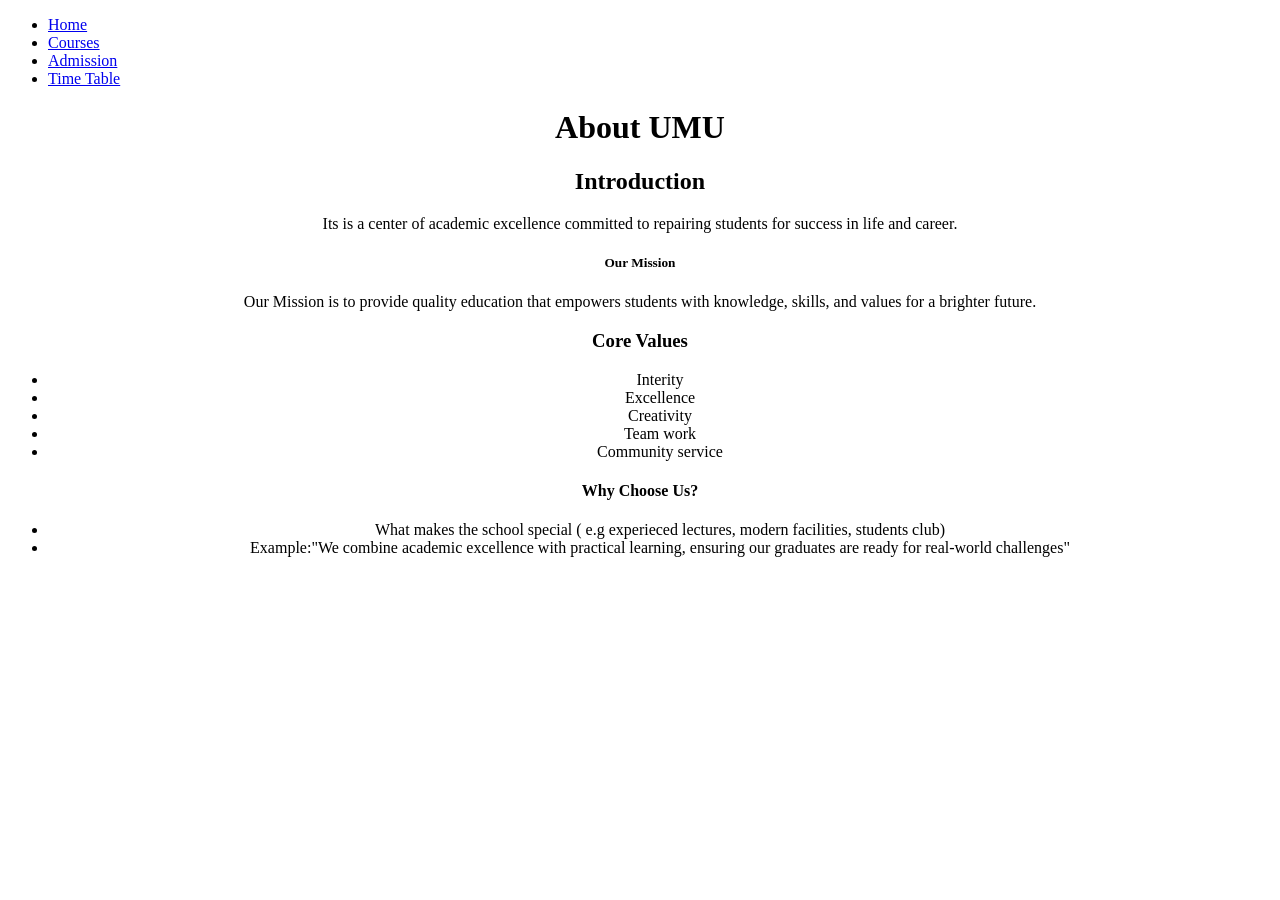
==== index.html @ a820ea57 "Rename Index.html to index.html" ====
<!DOCTYPE html>
<html lang="en">
<head>
    <meta charset="UTF-8">
    <meta name="viewport" content="width=device-width, initial-scale=1.0">
    <title>UMU</title>
    <link rel="icon" type="image/x-icon" href="umu logo.png">
</head>
<body>
       <ul>
        <li><a href="UMU prac.html">Home</a> </li>
        <li><a href="Course Page.html">Courses</a></li>
        <li><a href="Admission Form.html">Admission</a></li>
        <li><a href="UMU Time Table.html">Time Table</a></li>
    </ul>
   <center> <h1>About UMU</h1>
    <h2>Introduction</h2>
    <p>Its is a center of academic excellence committed to repairing students for success in life and career.</p>
    <h5>Our Mission</h5>
<p>Our Mission is to provide quality education that empowers students with knowledge, skills, and values for a brighter future.</p>
    <h3>Core Values</h3>
    </center>
    <center><ul>
        <li>Interity</li>
        <li>Excellence</li>
        <li>Creativity</li>
        <li>Team work</li>
        <li>Community service</li>
    </ul></center>
   <center> <h4>Why Choose Us?</h4></center>
    <ul>
     <center>   <li>What makes the school special ( e.g experieced lectures, modern facilities, students club)</li>
        <li>Example:"We combine academic excellence with practical learning, ensuring our graduates are ready for real-world challenges"</li>
    </ul>
    </center>
    

</body>
</html>
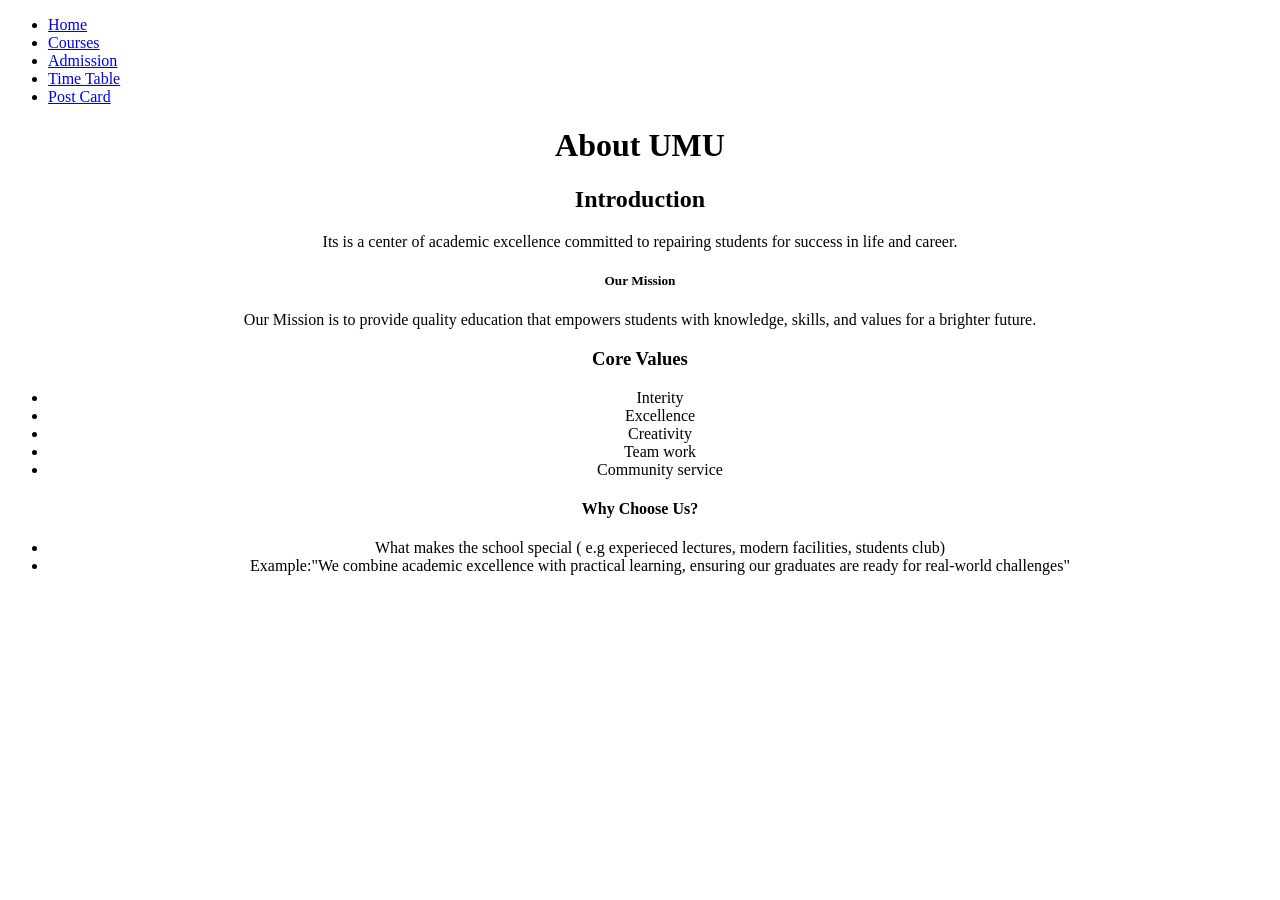
==== commit 9a89e48d: "Update index.html" ====
--- a/index.html
+++ b/index.html
@@ -12,6 +12,7 @@
         <li><a href="Course Page.html">Courses</a></li>
         <li><a href="Admission Form.html">Admission</a></li>
         <li><a href="UMU Time Table.html">Time Table</a></li>
+        <li><a href="postcard.html">Post Card</a></li>
     </ul>
    <center> <h1>About UMU</h1>
     <h2>Introduction</h2>
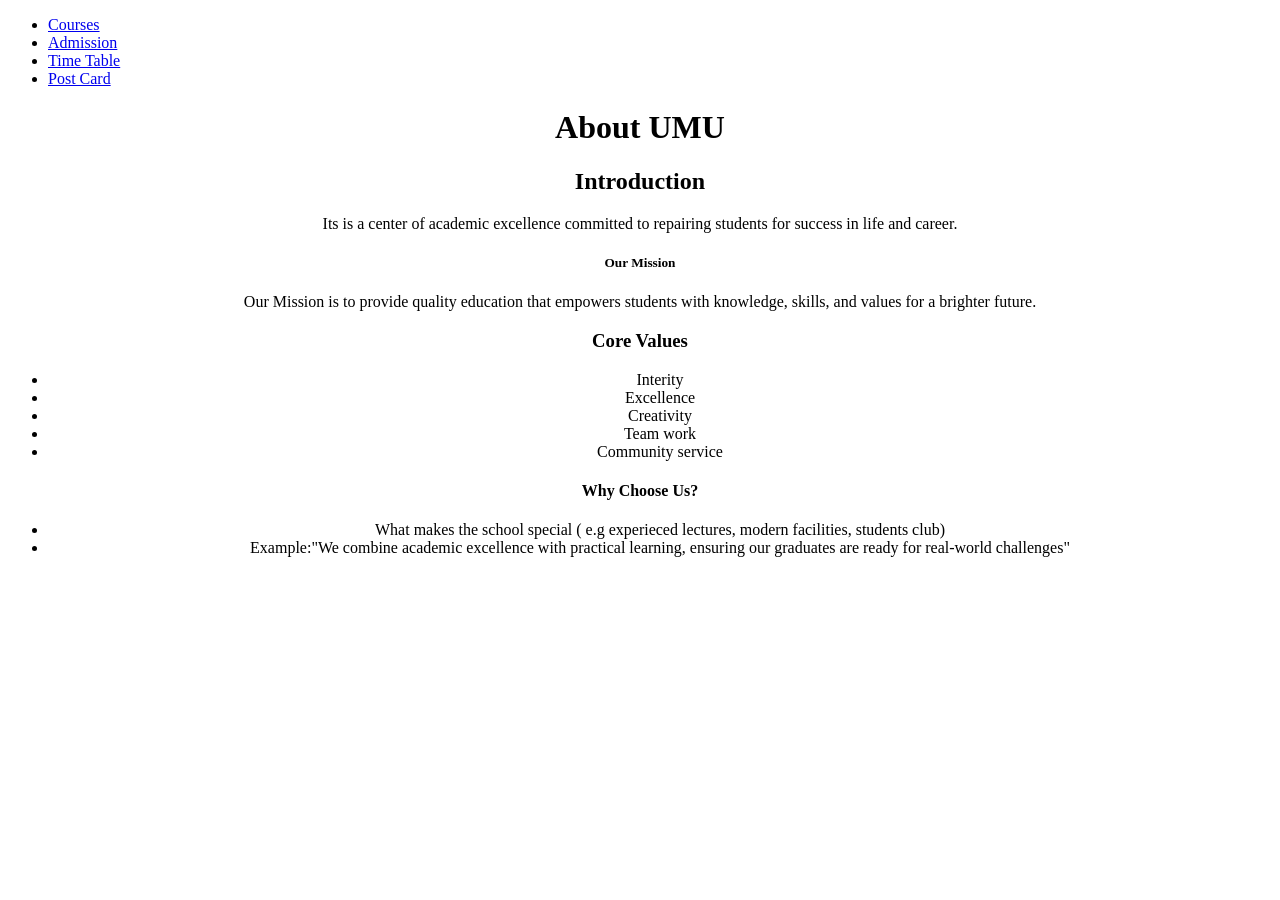
==== commit 4d976e28: "Update index.html" ====
--- a/index.html
+++ b/index.html
@@ -8,7 +8,6 @@
 </head>
 <body>
        <ul>
-        <li><a href="UMU prac.html">Home</a> </li>
         <li><a href="Course Page.html">Courses</a></li>
         <li><a href="Admission Form.html">Admission</a></li>
         <li><a href="UMU Time Table.html">Time Table</a></li>
